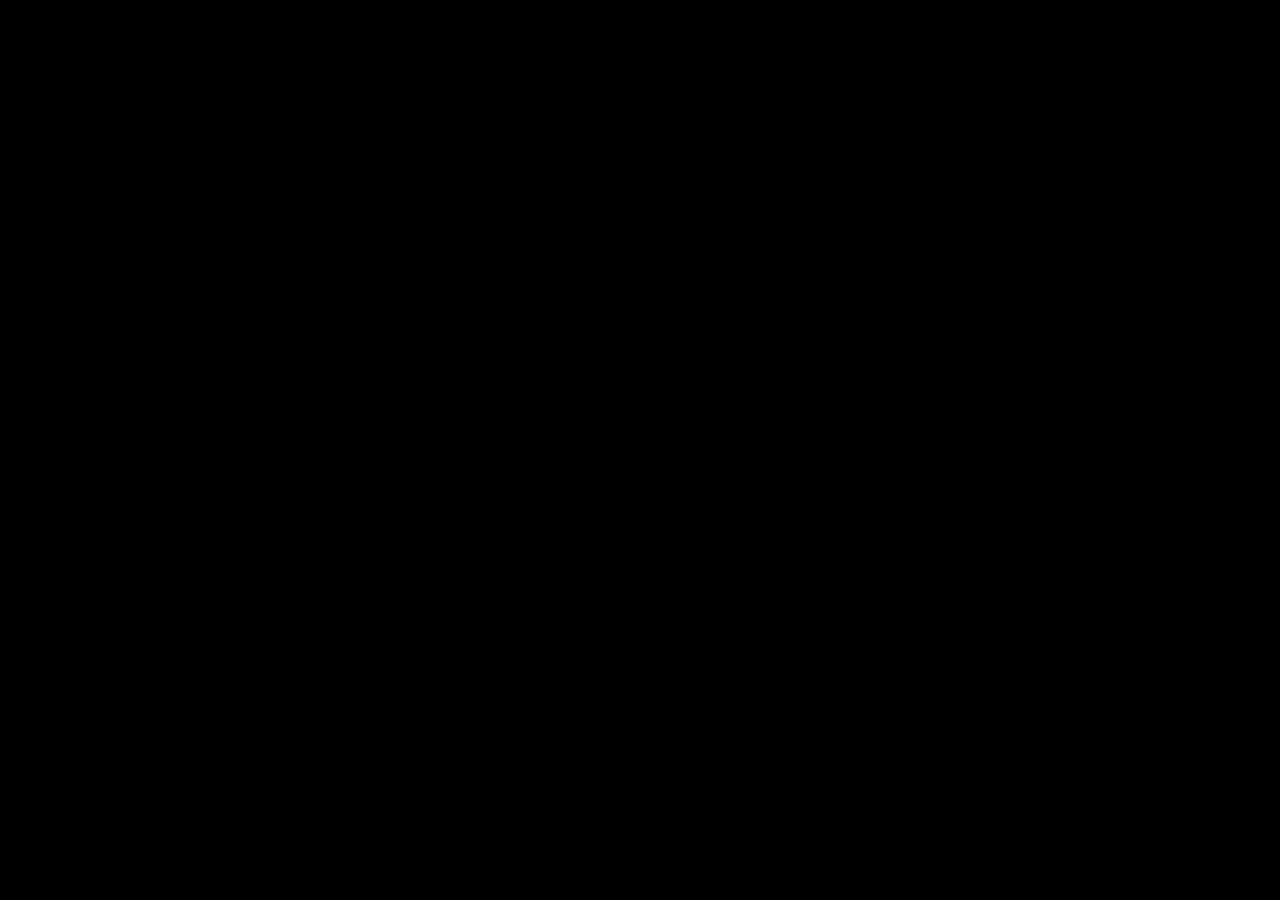
==== index.html @ 38ee6161 "Initialize" ====
<!DOCTYPE html>
<html>
<head>
    <link href="https://fonts.googleapis.com/css?family=Amatic+SC|Caveat|Cormorant+Garamond|Courgette|Great+Vibes|Indie+Flower|Kalam|Kaushan+Script|Liu+Jian+Mao+Cao|Lobster|Ma+Shan+Zheng|Mansalva|Notable|Pacifico|Permanent+Marker|Righteous|Roboto+Mono|Saira+Stencil+One|Satisfy|Shadows+Into+Light|Turret+Road&display=swap" rel="stylesheet">
    <link href="https://fonts.googleapis.com/css?family=Turret+Road&display=swap" rel="stylesheet">
    <link rel="stylesheet" type="text/css" href="reset.css">
    <link rel="stylesheet" type="text/css" href="style.css">
    <title>Colors</title>
</head>
<body>
    <div class="loadfont">p</div>
    <!-- <div id="menured"></div> -->
    <div id="menugreen"></div>
    <div id="menublue"></div>
    <script src="script.js"></script>
    <script src="font.js"></script>
</body>
</html>
---- style.css ----
html, body{
	background-color: black;
	height: 100%;
	width: 100%;
	display: flex;
	/*overflow: hidden;*/
}

.loadfont{
	color: white;
	visibility: hidden;
}

#menured, #menuredclick{
	width:20vw;
	height: 100vh;
	margin-left: 80%;
	background-color: red;
	/*border: 1px solid red;*/
	transform: skewX(60deg);
	text-align: center;
	cursor: pointer;
}


#menured:hover{
	animation: pulse 2s infinite;
	animation-timing-function: linear;
}

#menuredclick{
	animation: expand 0.5s;
	animation-timing-function: linear;
}

#inputtext{
	display: block;
	margin: 0 auto;
	text-align: center;
	font-size: 40px;
	margin-top: 50px;
	width: 100%;
	height: 8vh;
	border-radius: 10px;
	/*border: 3px solid grey;*/
}

#inputtext:focus {
	outline: none;
}

/*This is red text*/
#thisisred{
	position: relative;
	height: 10vh;
	width: 50vw;
	display: inline-block;
	margin: auto;
	color: white;
	text-align: center;
	vertical-align: middle;
	font-size: 40px;
	font-weight: bold;
	cursor: pointer;
}

@keyframes pulse {
  0% {
  	transform: scale(1)  skewX(60deg);
  }
  50% {
  	transform: scale(1.1) skewX(60deg);
  }
  100% {
  	transform: scale(1) skewX(60deg);
  }
}

@keyframes expand {
  0% {
  	transform: scale(1)  skewX(60deg);
  }
  50% {
  	transform: scale(10) skewX(60deg);
  }
  100% {
  	transform: scale(30) skewX(60deg);
  }
}

@keyframes floattop {
	0%{
		position: absolute;
	}
	50%{
		position: absolute;
		top: -10%;
	}
	100%{
		position: absolute;
		top: -20%;
	}
}
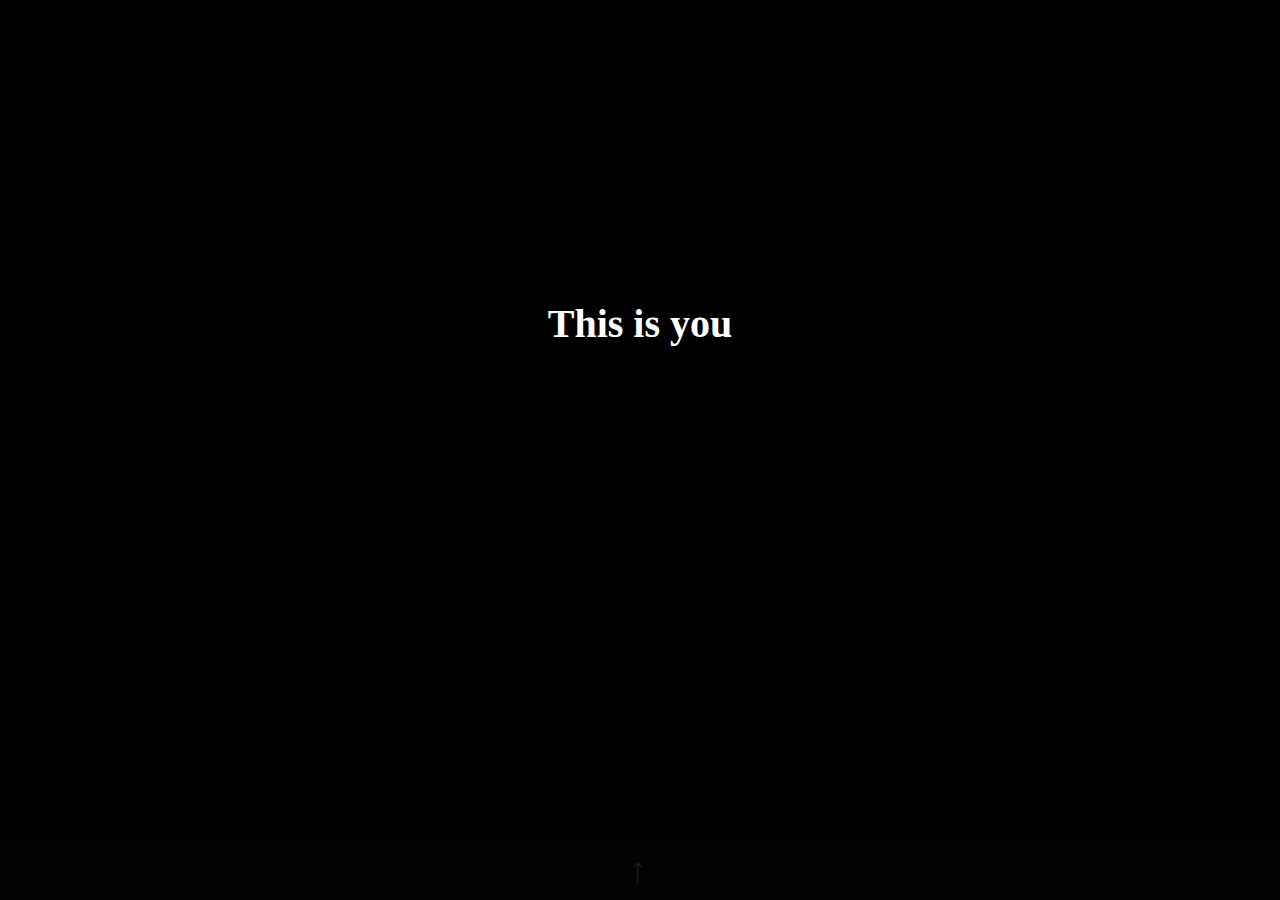
==== commit 4f2956f5: "Added music, endings, and rotation around chatbot to main menu. Next update: content" ====
--- a/index.html
+++ b/index.html
@@ -8,11 +8,29 @@
     <title>Colors</title>
 </head>
 <body>
+    <main id="main"><p id="text">This is you</p></main>
     <div class="loadfont">p</div>
     <!-- <div id="menured"></div> -->
-    <div id="menugreen"></div>
-    <div id="menublue"></div>
+<!--     <div id="menugreen"></div>
+    <div id="menublue"></div> -->
+    <div id="mySidebar" class="sidebar">
+        <button class="closebtn">&uarr;</button>
+        <a id="endgametext">End Game</a>
+    </div>
+
+    <script src="font.js"></script>
     <script src="script.js"></script>
-    <script src="font.js"></script>
+    <audio hidden autoplay loop="infinite" muted id="fire">
+        <source src="assets/Fire.mp3" type="audio/mpeg">
+    </audio>
+    <audio hidden autoplay loop="infinite" muted id="water">
+        <source src="assets/Water.mp3" type="audio/mpeg">
+    </audio>
+    <audio hidden autoplay loop="infinite" muted id="grass">
+        <source src="assets/Grass.mp3" type="audio/mpeg">
+    </audio>
 </body>
+<audio hidden autoplay loop="infinite" muted id="music1">
+    <source src="assets/EnnoAareWaterRipples.mp3" type="audio/mpeg">
+</audio>
 </html>--- a/style.css
+++ b/style.css
@@ -2,16 +2,19 @@
 	background-color: black;
 	height: 100%;
 	width: 100%;
-	display: flex;
-	/*overflow: hidden;*/
+	/*display: flex;*/
+	overflow: hidden;
 }
 
 .loadfont{
 	color: white;
 	visibility: hidden;
+	position: absolute;
 }
 
 #menured, #menuredclick{
+	position: absolute;
+	top: 0;
 	width:20vw;
 	height: 100vh;
 	margin-left: 80%;
@@ -22,15 +25,63 @@
 	cursor: pointer;
 }
 
+#menublue, #menublueclick{
+	position: absolute;
+	top: -65%;
+	left: 15%;
+	width:10vw;
+	height: 200%;
+	margin-left: 20%;
+	background-color: blue;
+	transform: rotate(40deg);
+	text-align: center;
+	cursor: pointer;
+}
+
+#menugreen, #menugreenclick{
+	position: absolute;
+	top: 60%;
+	left: -15%;
+	width:140vw;
+	height: 17vh;
+	/*margin-left: 20%;*/
+	background-color: rgb(0,255,0);
+	transform: rotate(5deg);
+	text-align: center;
+	cursor: pointer;
+}
+
 
 #menured:hover{
-	animation: pulse 2s infinite;
-	animation-timing-function: linear;
+	animation: pulseRed 2s infinite;
+	animation-timing-function: linear;
+	z-index: 1;
+}
+#menublue:hover{
+	animation: pulseBlue 2s infinite;
+	animation-timing-function: linear;
+	z-index: 1;
+}
+#menugreen:hover{
+	animation: pulseGreen 2s infinite;
+	animation-timing-function: linear;
+	z-index: 1;
 }
 
 #menuredclick{
-	animation: expand 0.5s;
-	animation-timing-function: linear;
+	animation: expandRed 0.5s;
+	animation-timing-function: linear;
+	z-index: 1;
+}
+#menublueclick{
+	animation: expandBlue 0.5s;
+	animation-timing-function: linear;
+	z-index: 1;
+}
+#menugreenclick{
+	animation: expandGreen 0.5s;
+	animation-timing-function: linear;
+	z-index: 1;
 }
 
 #inputtext{
@@ -49,13 +100,22 @@
 	outline: none;
 }
 
+main{
+	position: relative;
+	top: 300px;
+	width: 60vw;
+	margin: 0 auto;
+	display: flex;
+	flex-direction: column;
+}
+
 /*This is red text*/
-#thisisred{
+#text{
 	position: relative;
 	height: 10vh;
 	width: 50vw;
-	display: inline-block;
 	margin: auto;
+	text-shadow: -1px 0 black, 0 1px black, 1px 0 black, 0 -1px black;
 	color: white;
 	text-align: center;
 	vertical-align: middle;
@@ -64,7 +124,7 @@
 	cursor: pointer;
 }
 
-@keyframes pulse {
+@keyframes pulseRed {
   0% {
   	transform: scale(1)  skewX(60deg);
   }
@@ -75,8 +135,30 @@
   	transform: scale(1) skewX(60deg);
   }
 }
-
-@keyframes expand {
+@keyframes pulseBlue {
+  0% {
+  	transform: scale(1)  rotate(40deg);
+  }
+  50% {
+  	transform: scale(1.1) rotate(40deg);
+  }
+  100% {
+  	transform: scale(1) rotate(40deg);
+  }
+}
+@keyframes pulseGreen {
+  0% {
+  	transform: scale(1) rotate(5deg);
+  }
+  50% {
+  	transform: scale(1.1) rotate(5deg);
+  }
+  100% {
+  	transform: scale(1) rotate(5deg);
+  }
+}
+
+@keyframes expandRed {
   0% {
   	transform: scale(1)  skewX(60deg);
   }
@@ -87,17 +169,91 @@
   	transform: scale(30) skewX(60deg);
   }
 }
-
-@keyframes floattop {
-	0%{
-		position: absolute;
-	}
-	50%{
-		position: absolute;
-		top: -10%;
-	}
-	100%{
-		position: absolute;
-		top: -20%;
-	}
+@keyframes expandBlue {
+  0% {
+  	transform: scale(1)  rotate(40deg);
+  }
+  50% {
+  	transform: scale(10) rotate(40deg);
+  }
+  100% {
+  	transform: scale(30) rotate(40deg);
+  }
+}
+@keyframes expandGreen {
+  0% {
+  	transform: scale(1)  rotate(5deg);
+  }
+  50% {
+  	transform: scale(10) rotate(5deg);
+  }
+  100% {
+  	transform: scale(30) rotate(5deg);
+  }
+}
+
+/*html, body{
+	overflow: hidden;
+}*/
+
+/* The sidebar menu */
+.sidebar {
+	display: flex;
+	justify-content: center;
+	align-items: center;
+	overflow: hidden;
+  height: 0%; /* 100% Full-height */
+  width: 100%; /* 0 width - change this with JavaScript */
+  position: fixed; /* Stay in place */
+  z-index: 2; /* Stay on top */
+  bottom: 0;
+  left: 0;
+  opacity: 0.2;
+  background-color: #111; /* Black*/
+  overflow-x: hidden; /* Disable horizontal scroll */
+  padding-top: 60px; /* Place content 60px from the top */
+  transition: 0.5s; /* 0.5 second transition effect to slide in the sidebar */
+}
+
+.sidebar:hover{
+	opacity: 0.8;
+}
+
+/* The sidebar links */
+.sidebar a {
+  /*padding: 8px 8px 8px 32px;*/
+  margin: 2% auto 0;
+  text-decoration: none;
+  font-size: 25px;
+  color: #818181;
+  display: block;
+  transition: 0.3s;
+  text-align: center;
+}
+
+/* When you mouse over the navigation links, change their color */
+.sidebar a:hover {
+  color: #FFF;
+  cursor: pointer;
+}
+
+/* Position and style the close button (top right corner) */
+.sidebar .closebtn {
+  position: absolute;
+  top: 8px;
+  right: 49%;
+  font-size: 36px;
+}
+
+.closebtn{
+	background-color: #111; /* Black*/
+	border: none;
+	color: #818181;
+	margin-bottom: 2%;
+	outline: none;
+}
+
+.closebtn:hover{
+	color: #DDD;
+	cursor: pointer;
 }